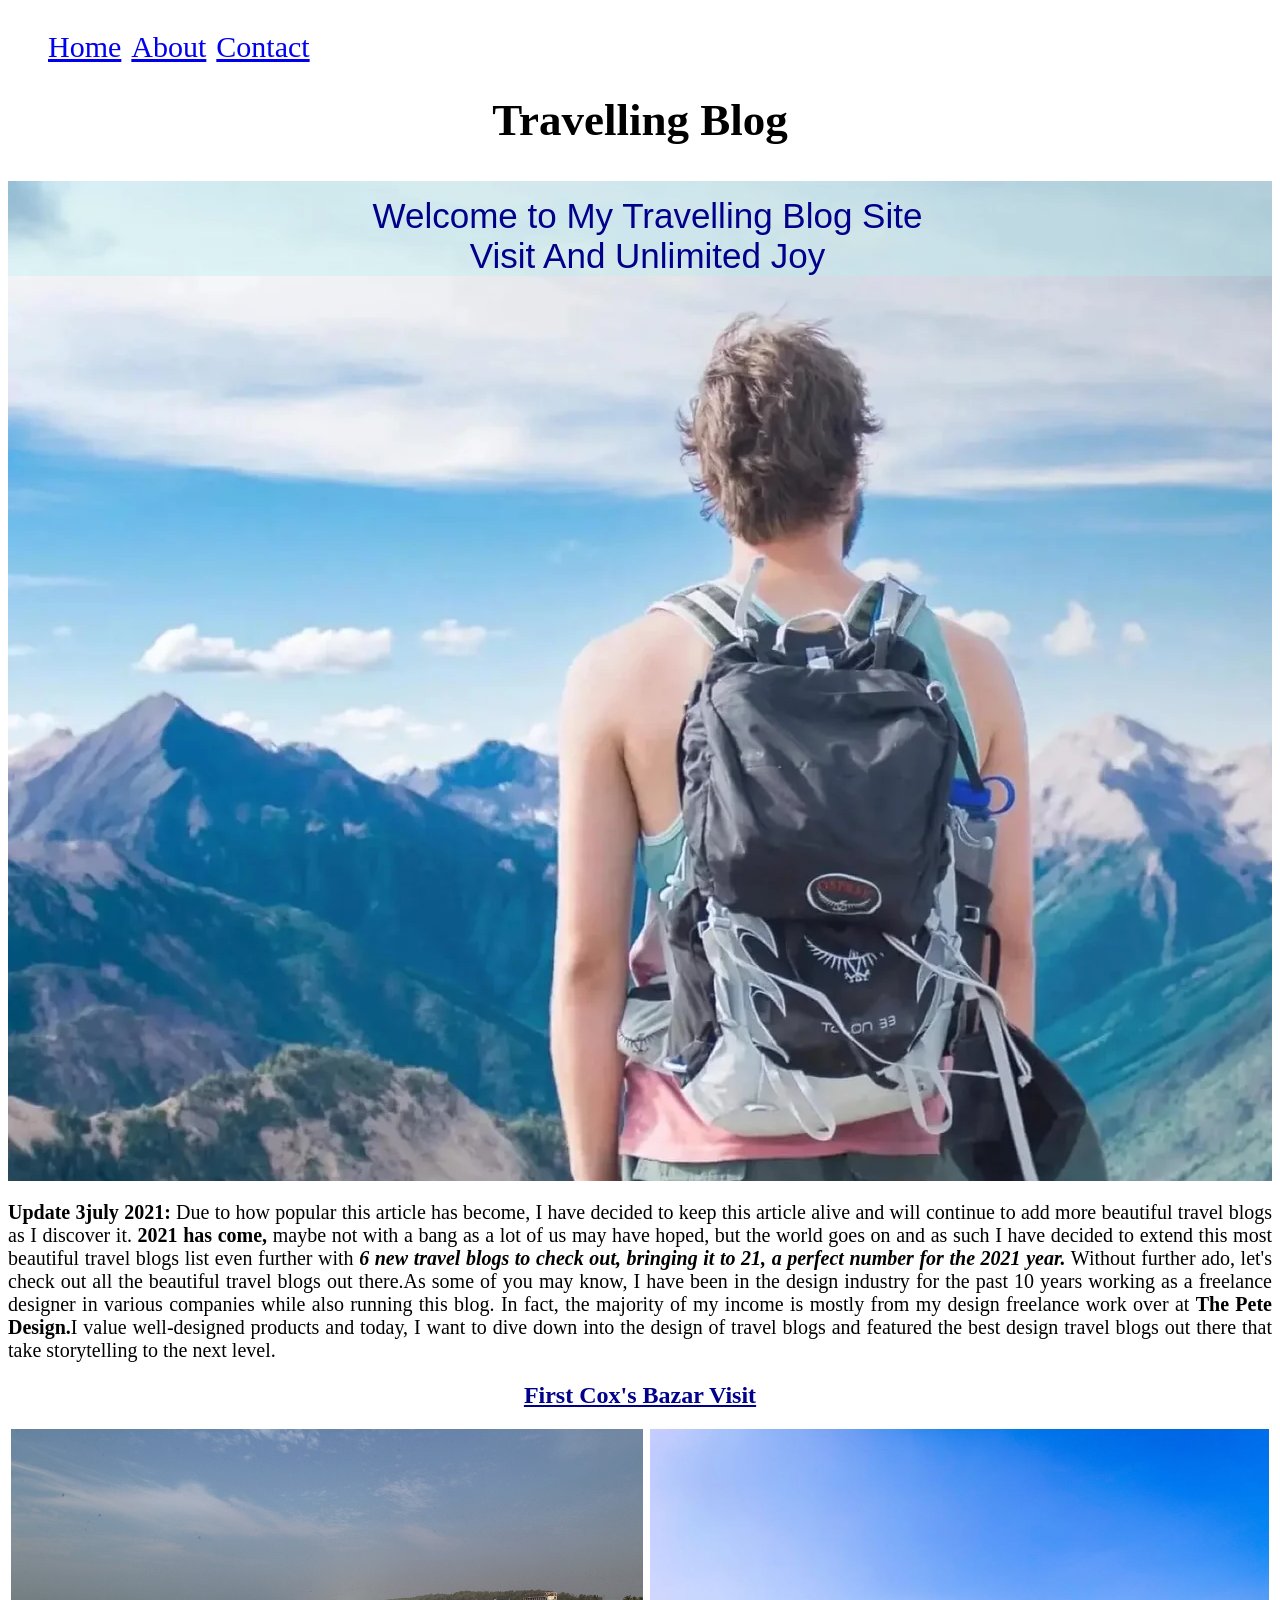
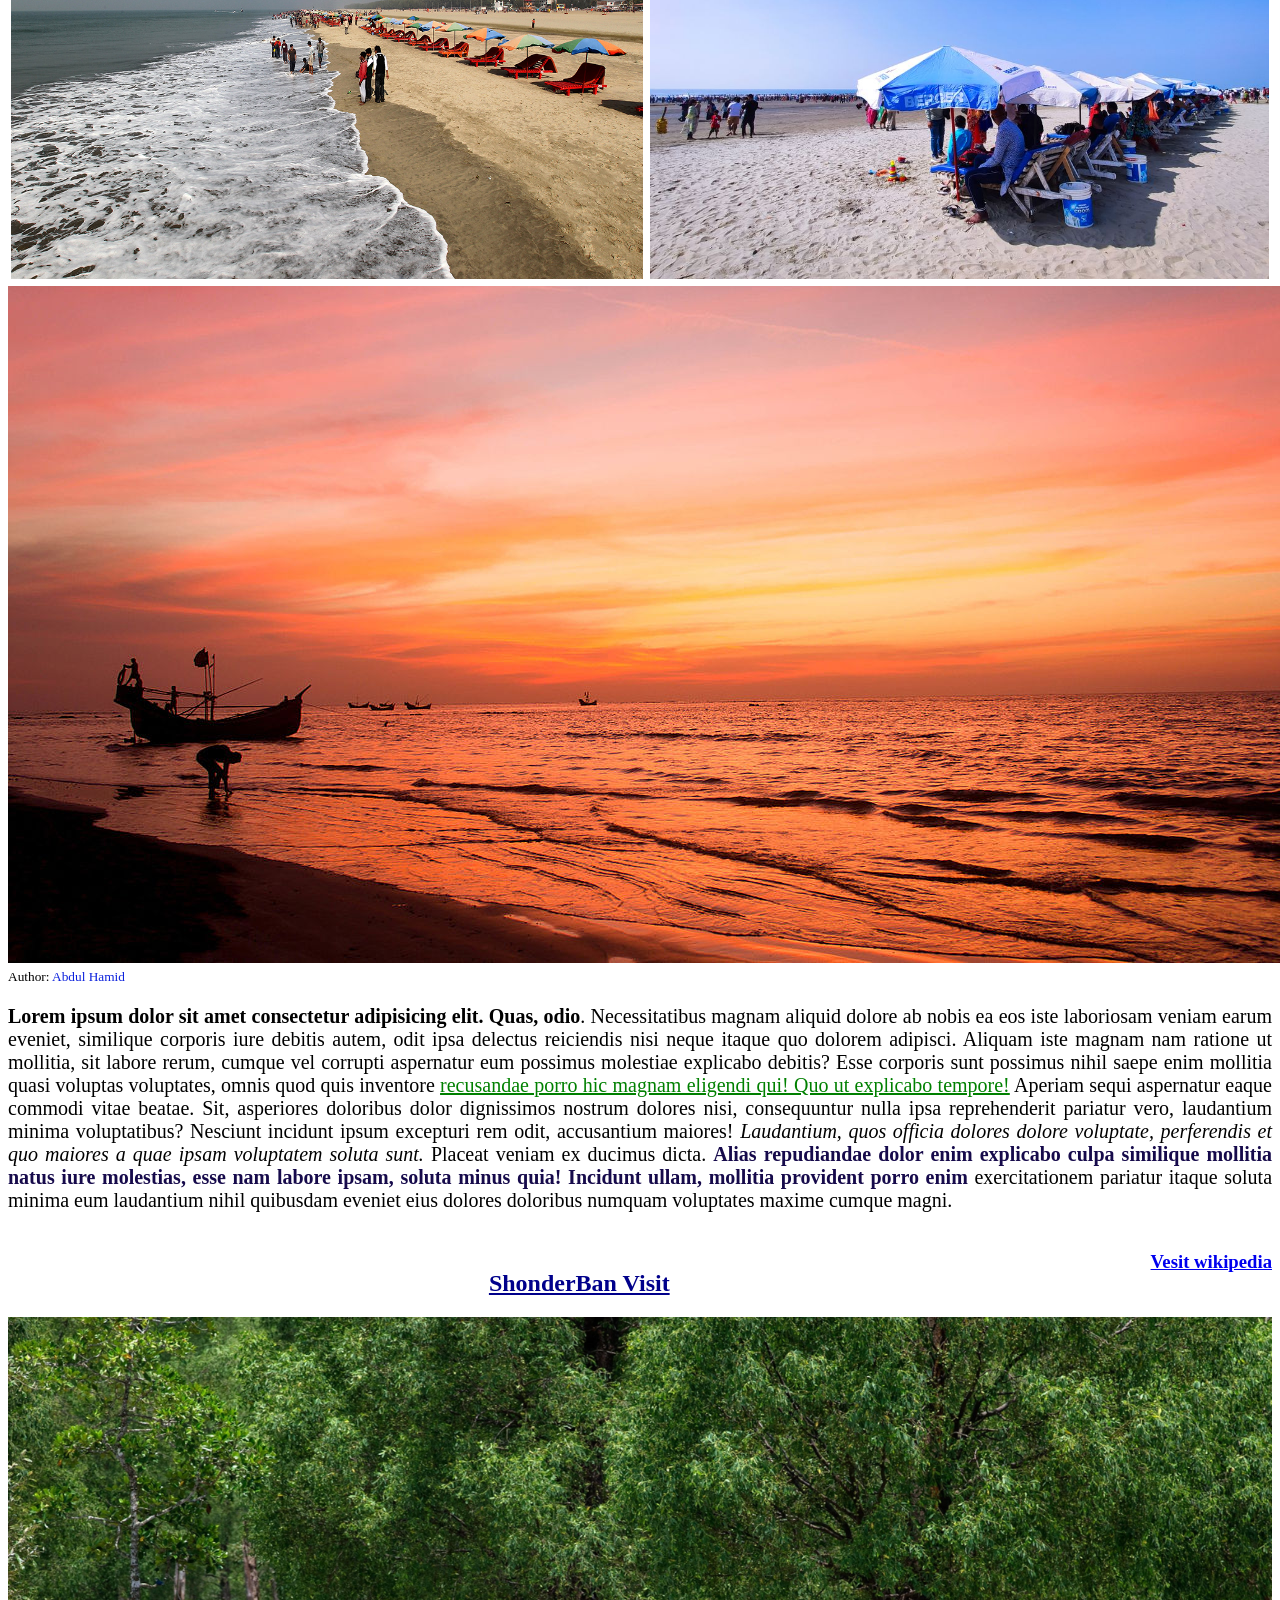
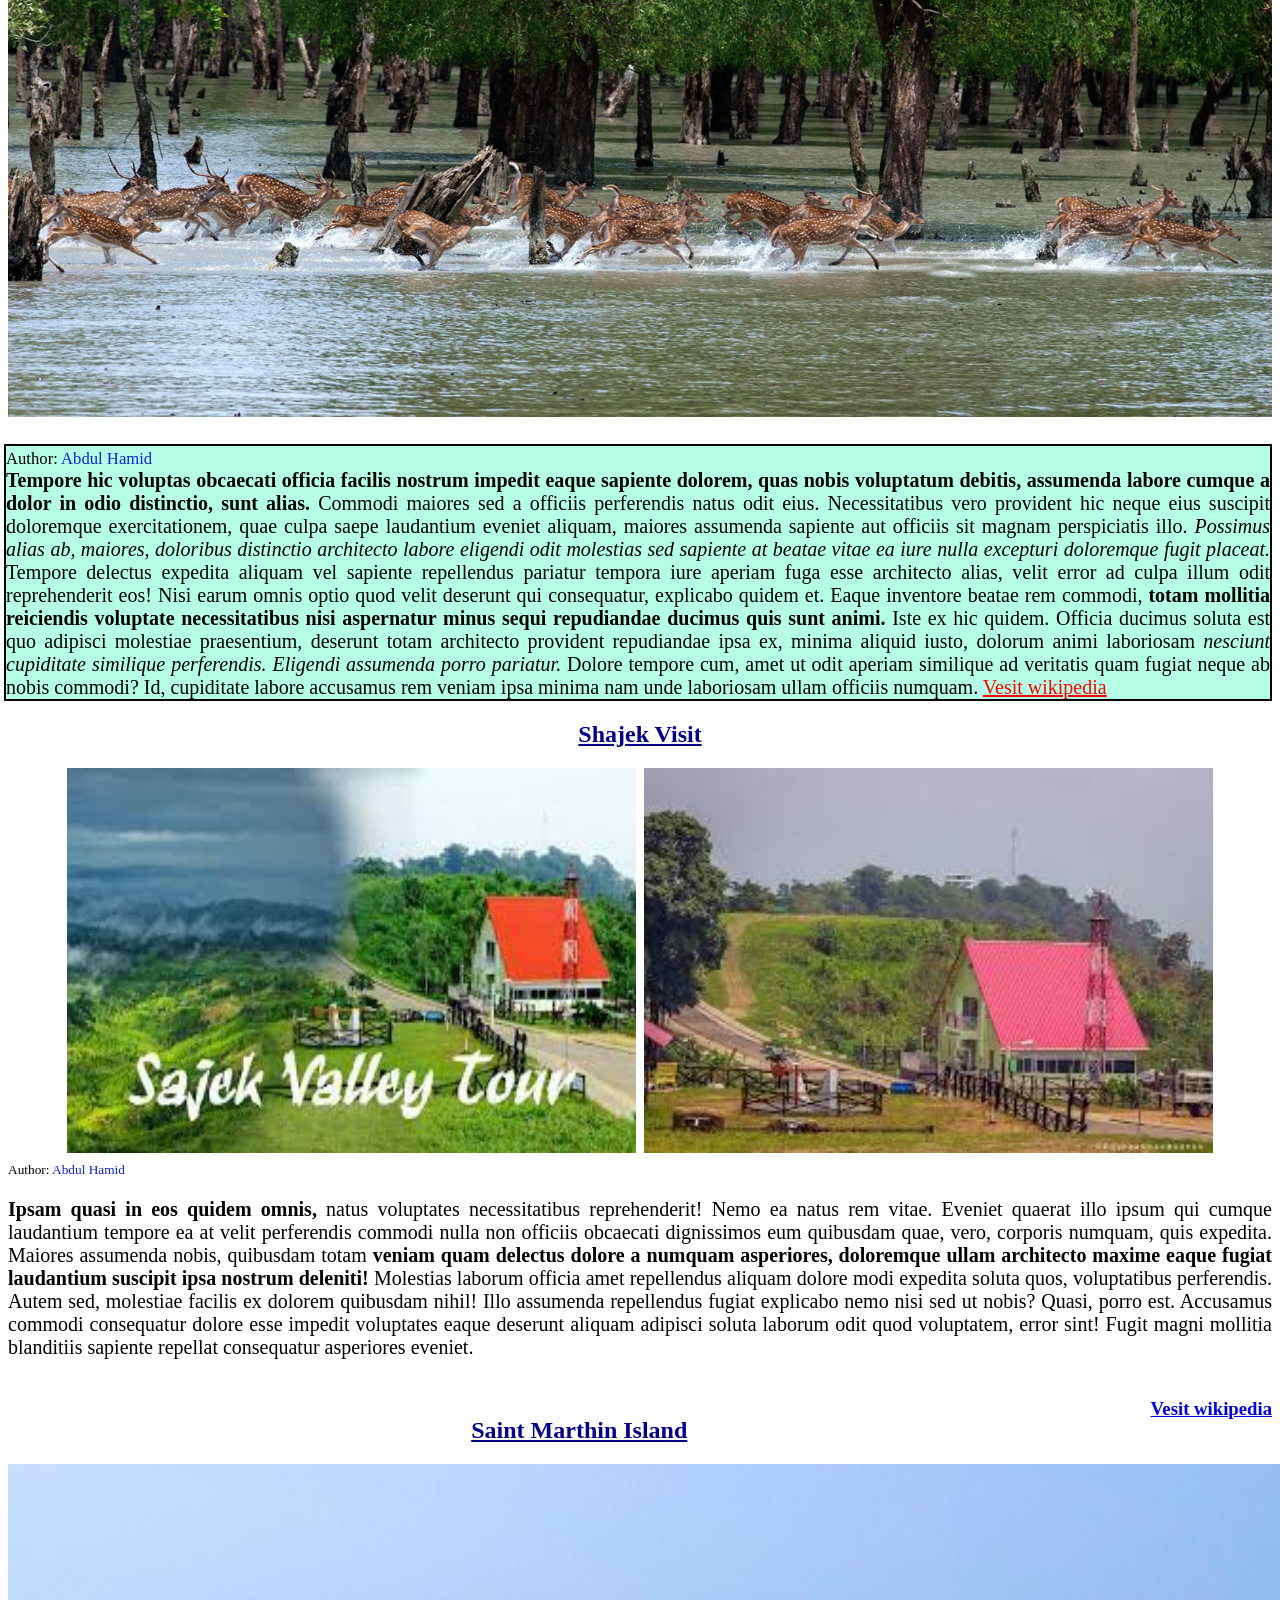
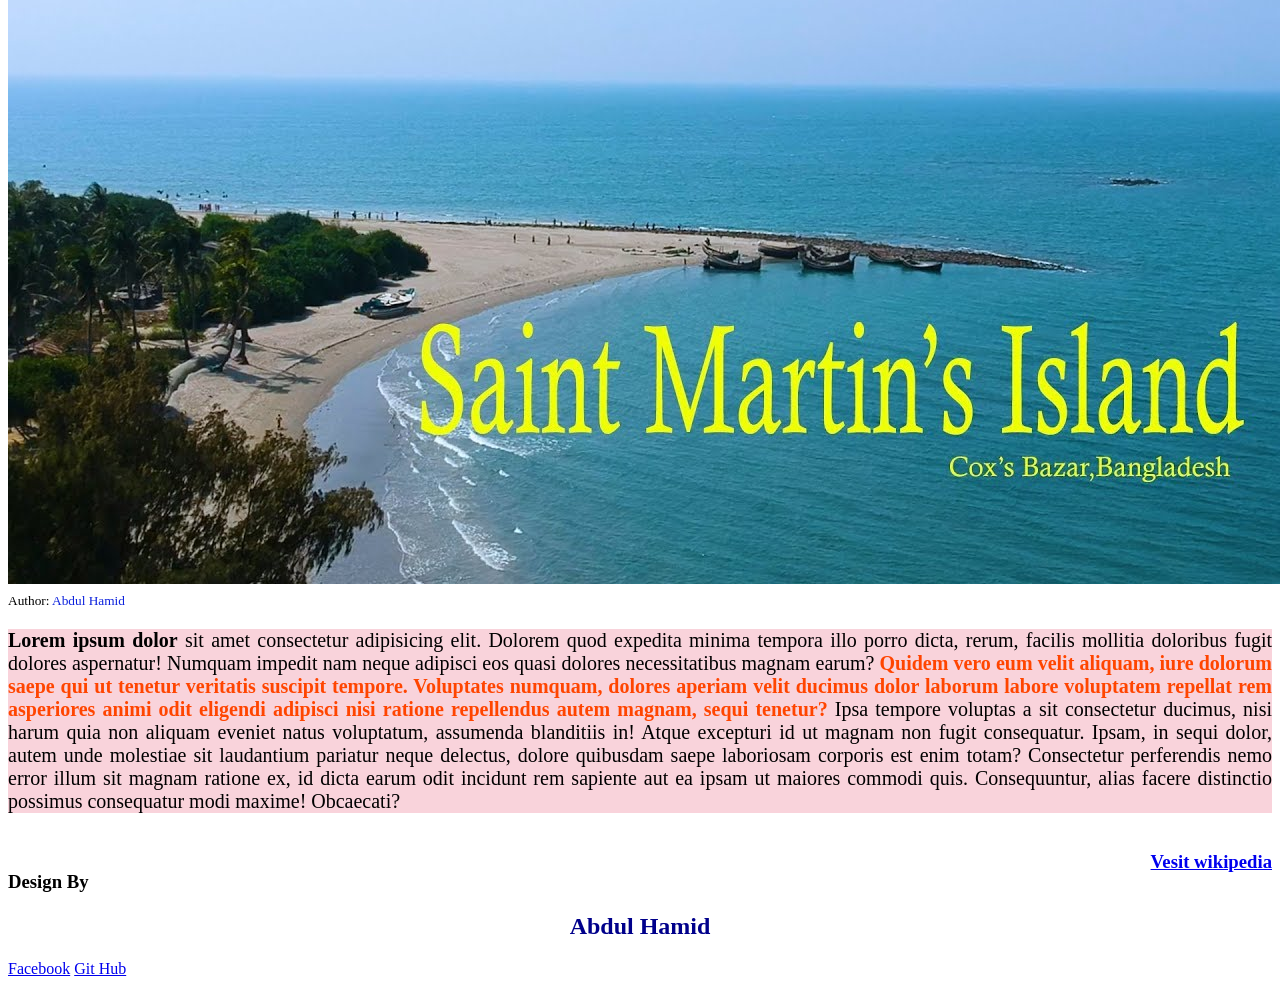
==== index.html @ 5795d8aa "add" ====
<!DOCTYPE html>
<html lang="en">
<head>
    <meta charset="UTF-8">
    <meta http-equiv="X-UA-Compatible" content="IE=edge">
    <meta name="viewport" content="width=device-width, initial-scale=1.0">
    <link rel="stylesheet" href="style.css">
    <title>My Website</title>
    <link rel="shortcut icon" href="images.jpg" type="image/png">
</head>
    <body>
        <div>
            <ul class="menu">
                <li class="home">
                    <a href="new.html">Home</a>
                </li>
                <li class="about">
                    <a href="https://www.facebook.com/profile.php?id=100023592228551" target="_blank">About</a>
                </li>
                <li class="contact">
                    <a href="https://github.com/abdulhamid331404" target="_blank">Contact</a>
                </li>
            </ul>
        </div>
        <h1>Travelling Blog</h1>
        <div class="back-img">
          <p class="block_site">
              Welcome to My Travelling Blog Site 
              <br> 
            Visit And Unlimited Joy
          </p>
        </div>
        <p class="intrudction">
            <b style="font-size: 28;">Update 3july 2021:</b> Due to how popular this article has become, I have decided to keep this article alive and will continue to add more beautiful travel blogs as I discover it. <b>2021 has come,</b>  maybe not with a bang as a lot of us may have hoped, but the world goes on and as such I have decided to extend this most beautiful travel blogs list even further with<i> <b> 6 new travel blogs to check out, bringing it to 21, a perfect number for the 2021 year.</i></b style="font-size:33;"> Without further ado, let's check out all the beautiful travel blogs out there.As some of you may know, I have been in the design industry for the past 10 years working as a freelance designer in various companies while also running this blog. In fact, the majority of my income is mostly from my design freelance work over at <strong> The Pete Design.</strong>I value well-designed products and today, I want to dive down into the design of travel blogs and featured the best design travel blogs out there that take storytelling to the next level.

        </p>
        <h2 class="cox"> <u> First Cox's Bazar Visit </u></h2>
      <center><div>
            <img style="width: 50%; height: 450px;" src="coxs-bazar/img2.jpg" alt="image2">  <img style="width: 49%; height: 450px;" src="coxs-bazar/img3.jpg" alt="image3">
            <br>
       </div></center> 
       <img src="coxs-bazar/img1.jpg" alt="image1">
        <small>Author: <span>Abdul Hamid</span> </small>
        <p>
           <b style="font-size: 20px;">Lorem ipsum dolor sit amet consectetur adipisicing elit. Quas, odio</b>. Necessitatibus magnam aliquid dolore ab nobis ea eos iste laboriosam veniam earum eveniet, similique corporis iure debitis autem, odit ipsa delectus reiciendis nisi neque itaque quo dolorem adipisci. Aliquam iste magnam nam ratione ut mollitia, sit labore rerum, cumque vel corrupti aspernatur eum possimus molestiae explicabo debitis? Esse corporis sunt possimus nihil saepe enim mollitia quasi voluptas voluptates, omnis quod quis inventore <u style="color: green;"> recusandae porro hic magnam eligendi qui! Quo ut explicabo tempore!</u style="font-size:30;"> Aperiam sequi aspernatur eaque commodi vitae beatae. Sit, asperiores doloribus dolor dignissimos nostrum dolores nisi, consequuntur nulla ipsa reprehenderit pariatur vero, laudantium minima voluptatibus? Nesciunt incidunt ipsum excepturi rem odit, accusantium maiores! <i style="font-size: 35;">Laudantium, quos officia dolores dolore voluptate, perferendis et quo maiores a quae ipsam voluptatem soluta sunt.</i>  Placeat veniam ex ducimus dicta. <b style="color: #160a4b;">Alias repudiandae dolor enim explicabo culpa similique mollitia natus iure molestias, esse nam labore ipsam, soluta minus quia! Incidunt ullam, mollitia provident porro enim</b>  exercitationem pariatur itaque soluta minima eum laudantium nihil quibusdam eveniet eius dolores doloribus numquam voluptates maxime cumque magni.
           <a href="https://en.wikipedia.org/wiki/Cox%27s_Bazar" target="_blank"><h3 style="float: right;">Vesit wikipedia</h3></a> <br>
        </p>
        <h2 class="sondr"> <u>ShonderBan Visit</u> </h2>
        <div>
           <!-- <div  class="im1"> <img src="sonderbane/son1.jpg" alt="image1"></div> -->
            
            <img style="width: 100%; height: 700px;" src="sonderbane/son3.webp" alt="image3"><br>
       </div>
       <!-- <div>
        <img style="width: 500px; height: 500px;" src="sonderbane/son2.jpg" alt="image2"> 
       </div> -->
       <div style="float: right 10px;">
        
        <p style="border: 2px solid; width: 100%; float: right; background-color: rgba(127, 255, 212, 0.582);"> 
            <small>Author: <span>Abdul Hamid</span> </small> <br>
            <strong>Tempore hic voluptas obcaecati officia facilis nostrum impedit eaque sapiente dolorem, quas nobis voluptatum debitis, assumenda labore cumque a dolor in odio distinctio, sunt alias.</strong>  Commodi maiores sed a officiis perferendis natus odit eius. Necessitatibus vero provident hic neque eius suscipit doloremque exercitationem, quae culpa saepe laudantium eveniet aliquam, maiores assumenda sapiente aut officiis sit magnam perspiciatis illo. <i> Possimus alias ab, maiores, doloribus distinctio architecto labore eligendi odit molestias sed sapiente at beatae vitae ea iure nulla excepturi doloremque fugit placeat.</i> Tempore delectus expedita aliquam vel sapiente repellendus pariatur tempora iure aperiam fuga esse architecto alias, velit error ad culpa illum odit reprehenderit eos! Nisi earum omnis optio quod velit deserunt qui consequatur, explicabo quidem et. Eaque inventore beatae rem commodi,<b> totam mollitia reiciendis voluptate necessitatibus nisi aspernatur minus sequi repudiandae ducimus quis sunt animi.</b> Iste ex hic quidem. Officia ducimus soluta est quo adipisci molestiae praesentium, deserunt totam architecto provident repudiandae ipsa ex, minima aliquid iusto, dolorum animi laboriosam <i> nesciunt cupiditate similique perferendis. Eligendi assumenda porro pariatur.</i> Dolore tempore cum, amet ut odit aperiam similique ad veritatis quam fugiat neque ab nobis commodi? Id, cupiditate labore accusamus rem veniam ipsa minima nam unde laboriosam ullam officiis numquam.
            <a style="color: red;" href="https://en.wikipedia.org/wiki/Sundarbans" target="_blank">Vesit wikipedia</a> 
        </p> 
    </div><br>
        <h2 class="shajek"> <u> Shajek Visit </u></h2>
       
       <center><div>
            <img style="width: 45%;  height: 385px; " src="sajek/sajek1.jpg" alt="image4">
            <img style="width: 45%; height: 385px; " src="sajek/sajek2.jpg" alt="image4">
            <!-- <img style="width: 20%;" src="sajek/sajek3.jpg" alt="image4"> -->
       </div></center> 
        <small>Author: <span>Abdul Hamid</span> </small>
        <p> 
            <b>Ipsam quasi in eos quidem omnis,</b> natus voluptates necessitatibus reprehenderit! Nemo ea natus rem vitae. Eveniet quaerat illo ipsum qui cumque laudantium tempore ea at velit perferendis commodi nulla non officiis obcaecati dignissimos eum quibusdam quae, vero, corporis numquam, quis expedita. Maiores assumenda nobis, quibusdam totam <b>veniam quam delectus dolore a numquam asperiores, doloremque ullam architecto maxime eaque fugiat laudantium suscipit ipsa nostrum deleniti!</b> Molestias laborum officia amet repellendus aliquam dolore modi expedita soluta quos, voluptatibus perferendis. Autem sed, molestiae facilis ex dolorem quibusdam nihil! Illo assumenda repellendus fugiat explicabo nemo nisi sed ut nobis? Quasi, porro est. Accusamus commodi consequatur dolore esse impedit voluptates eaque deserunt aliquam adipisci soluta laborum odit quod voluptatem, error sint! Fugit magni mollitia blanditiis sapiente repellat consequatur asperiores eveniet.
            <a href="https://en.wikipedia.org/wiki/Sajek_Valley" target="_blank"><h3 style="float: right;">Vesit wikipedia</h3></a> <br>
        </p>
        <h2 class="sentm"><u style="padding-top: 10px;">Saint Marthin Island </u></h2>
       <div>
           
            <img src="sentmartin/sentm3.jpg" alt="image3">
       </div>
        <small>Author: <span>Abdul Hamid</span> </small>
        <p style="background-color: rgba(220, 20, 60, 0.185);">
          <b>  Lorem ipsum dolor</b> sit amet consectetur adipisicing elit. Dolorem quod expedita minima tempora illo porro dicta, rerum, facilis mollitia doloribus fugit dolores aspernatur! Numquam impedit nam neque adipisci eos quasi dolores necessitatibus magnam earum? <strong class="vero"> Quidem vero eum velit aliquam, iure dolorum saepe qui ut tenetur veritatis suscipit tempore. Voluptates numquam, dolores aperiam velit ducimus dolor laborum labore voluptatem repellat rem asperiores animi odit eligendi adipisci nisi ratione repellendus autem magnam, sequi tenetur?</strong> Ipsa tempore voluptas a sit consectetur ducimus, nisi harum quia non aliquam eveniet natus voluptatum, assumenda blanditiis in! Atque excepturi id ut magnam non fugit consequatur. Ipsam, in sequi dolor, autem unde molestiae sit laudantium pariatur neque delectus, dolore quibusdam saepe laboriosam corporis est enim totam? Consectetur perferendis nemo error illum sit magnam ratione ex, id dicta earum odit incidunt rem sapiente aut ea ipsam ut maiores commodi quis. Consequuntur, alias facere distinctio possimus consequatur modi maxime! Obcaecati?
          <a href="https://en.wikipedia.org/wiki/St._Martin%27s_Island" target="_blank"><h3 style="float: right;">Vesit wikipedia</h3></a> <br>
        </p>
        <h3>Design By</h3> <h2 class="14">Abdul Hamid</h3>
        <a href="#"> Facebook</a>   <a href="#">Git Hub</a>
    </body>
</html>
---- style.css ----
h1{
    text-align: center;
    font-size: 45px;
}
.back-img{
    background-image: url(travel-hero.webp);
    width: 100%;
    height: 1000px;
}
.block_site{
    font-size: 35px;
    color:darkblue;
    padding-top: 15px;
    padding-left: 15px;
    text-align: center;
    font-family: 'Gill Sans', 'Gill Sans MT', Calibri, 'Trebuchet MS', sans-serif;
    background-color: rgba(175, 238, 238, 0.315);
}
.introducion{
    text-align: justify;
}
p{
    text-align: justify;
    font-size: 20px;
}
.menu{
    list-style-type: none;
}
.home{
    float: left;
    padding-right: 10px;
}
.about{
    float: left;
    padding-right: 10px;
}
div{
    font-size: 30px;
}
span{
    color: #0d22dd;
}

h2{
    text-align: center;
    color: darkblue;
}
.vero{
    color:orangered
}
.im1{
    width: 50%;
}
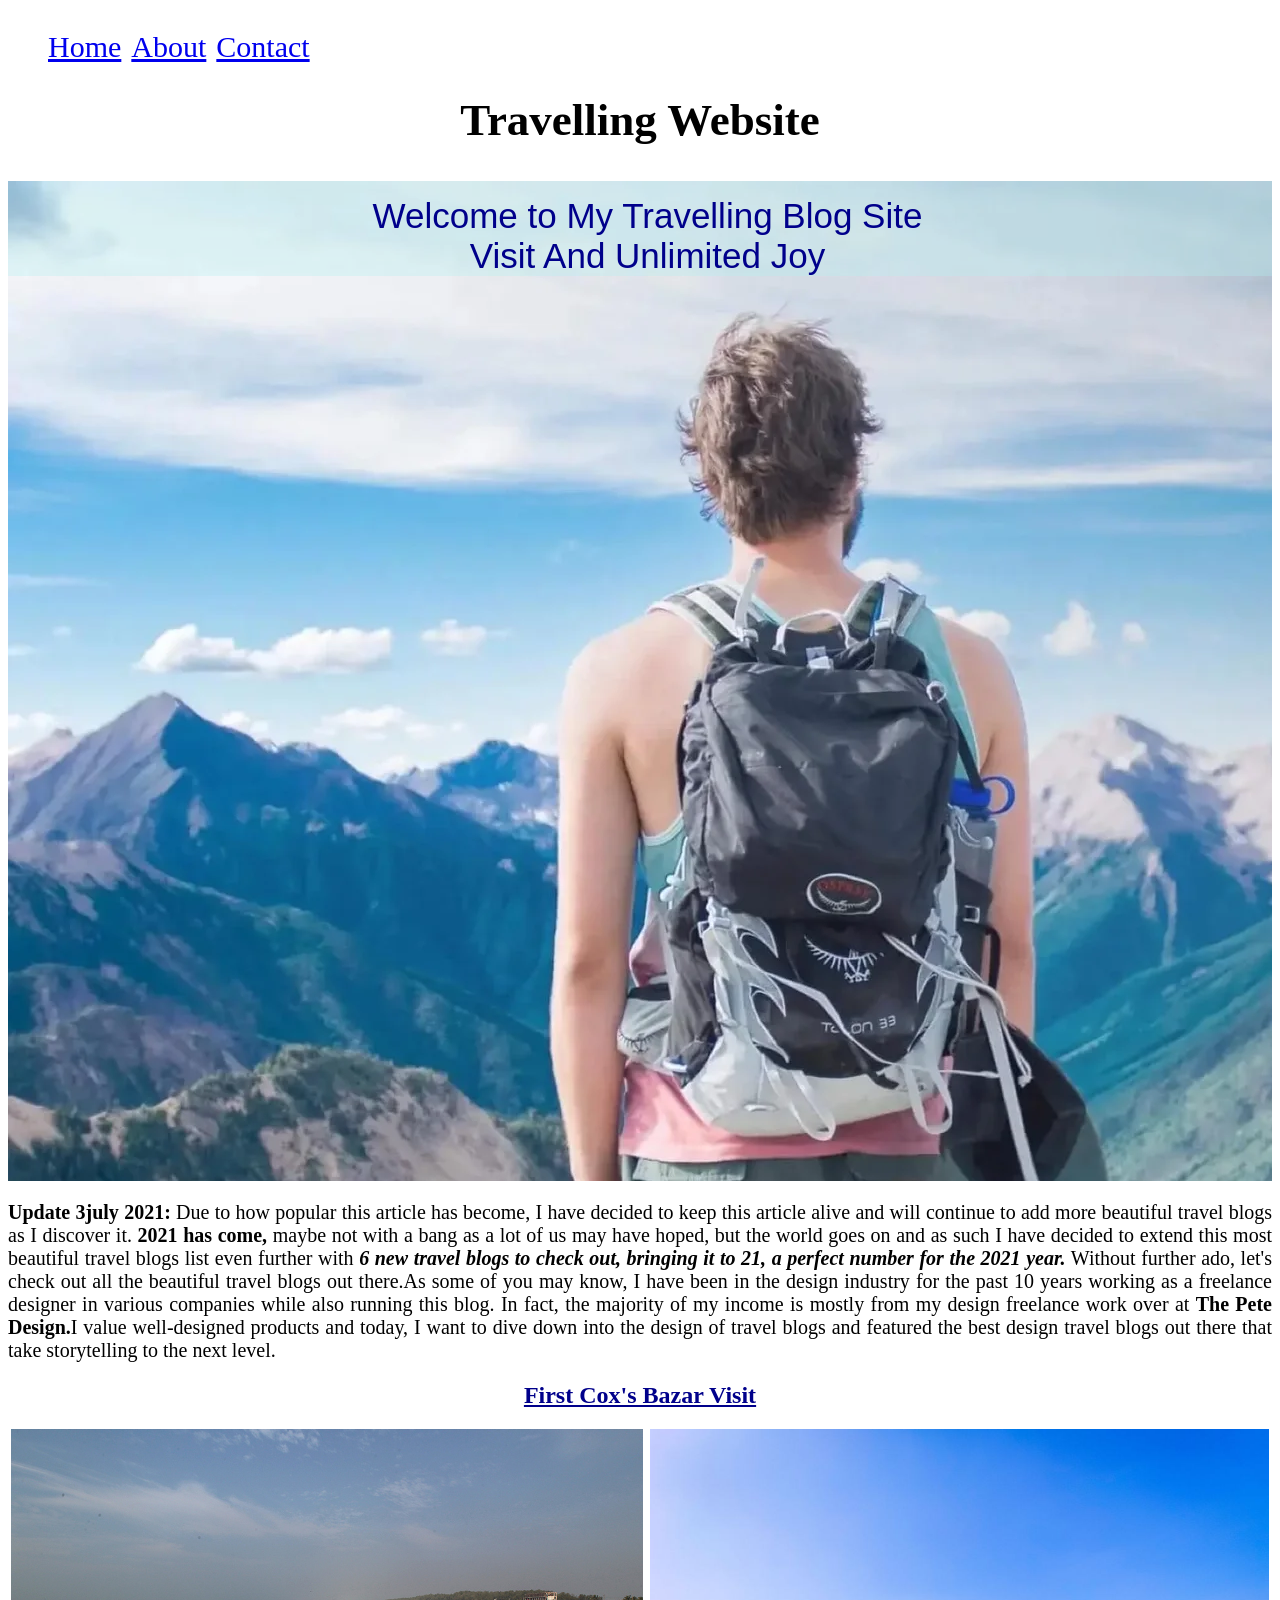
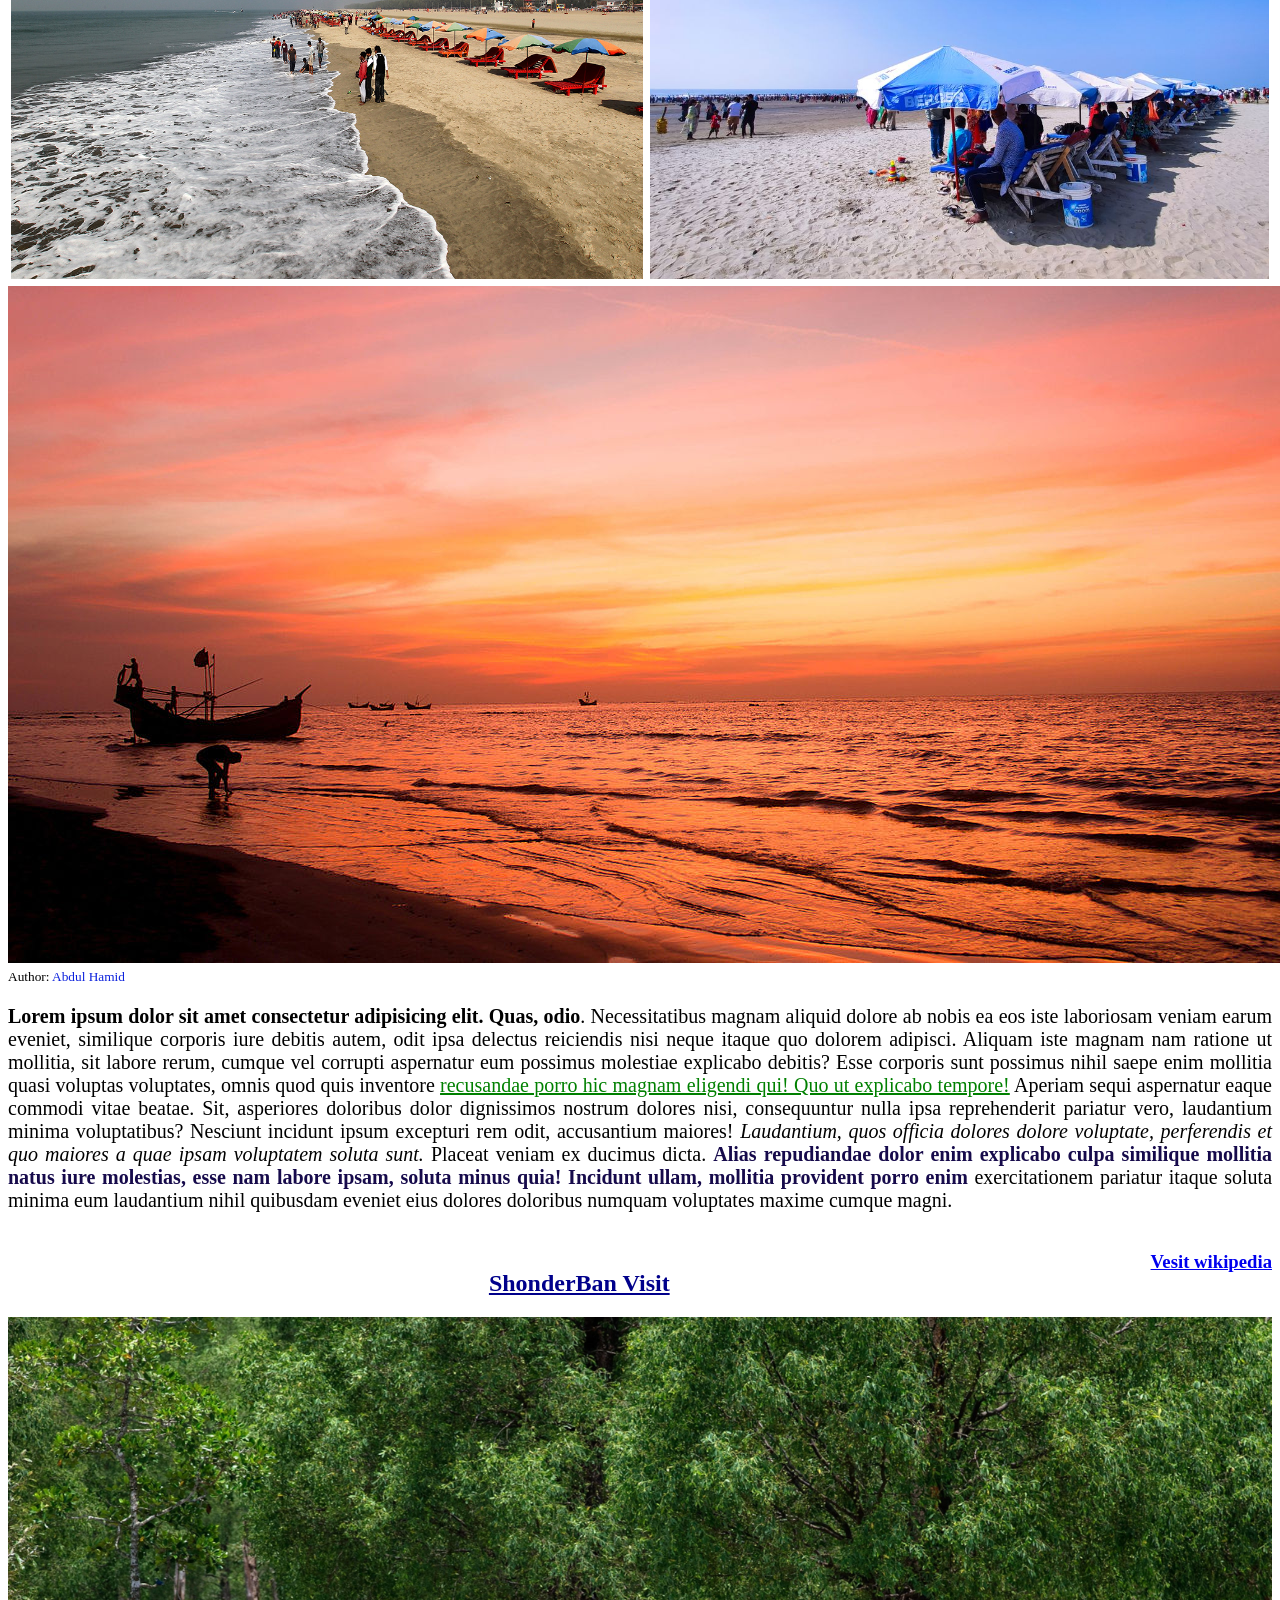
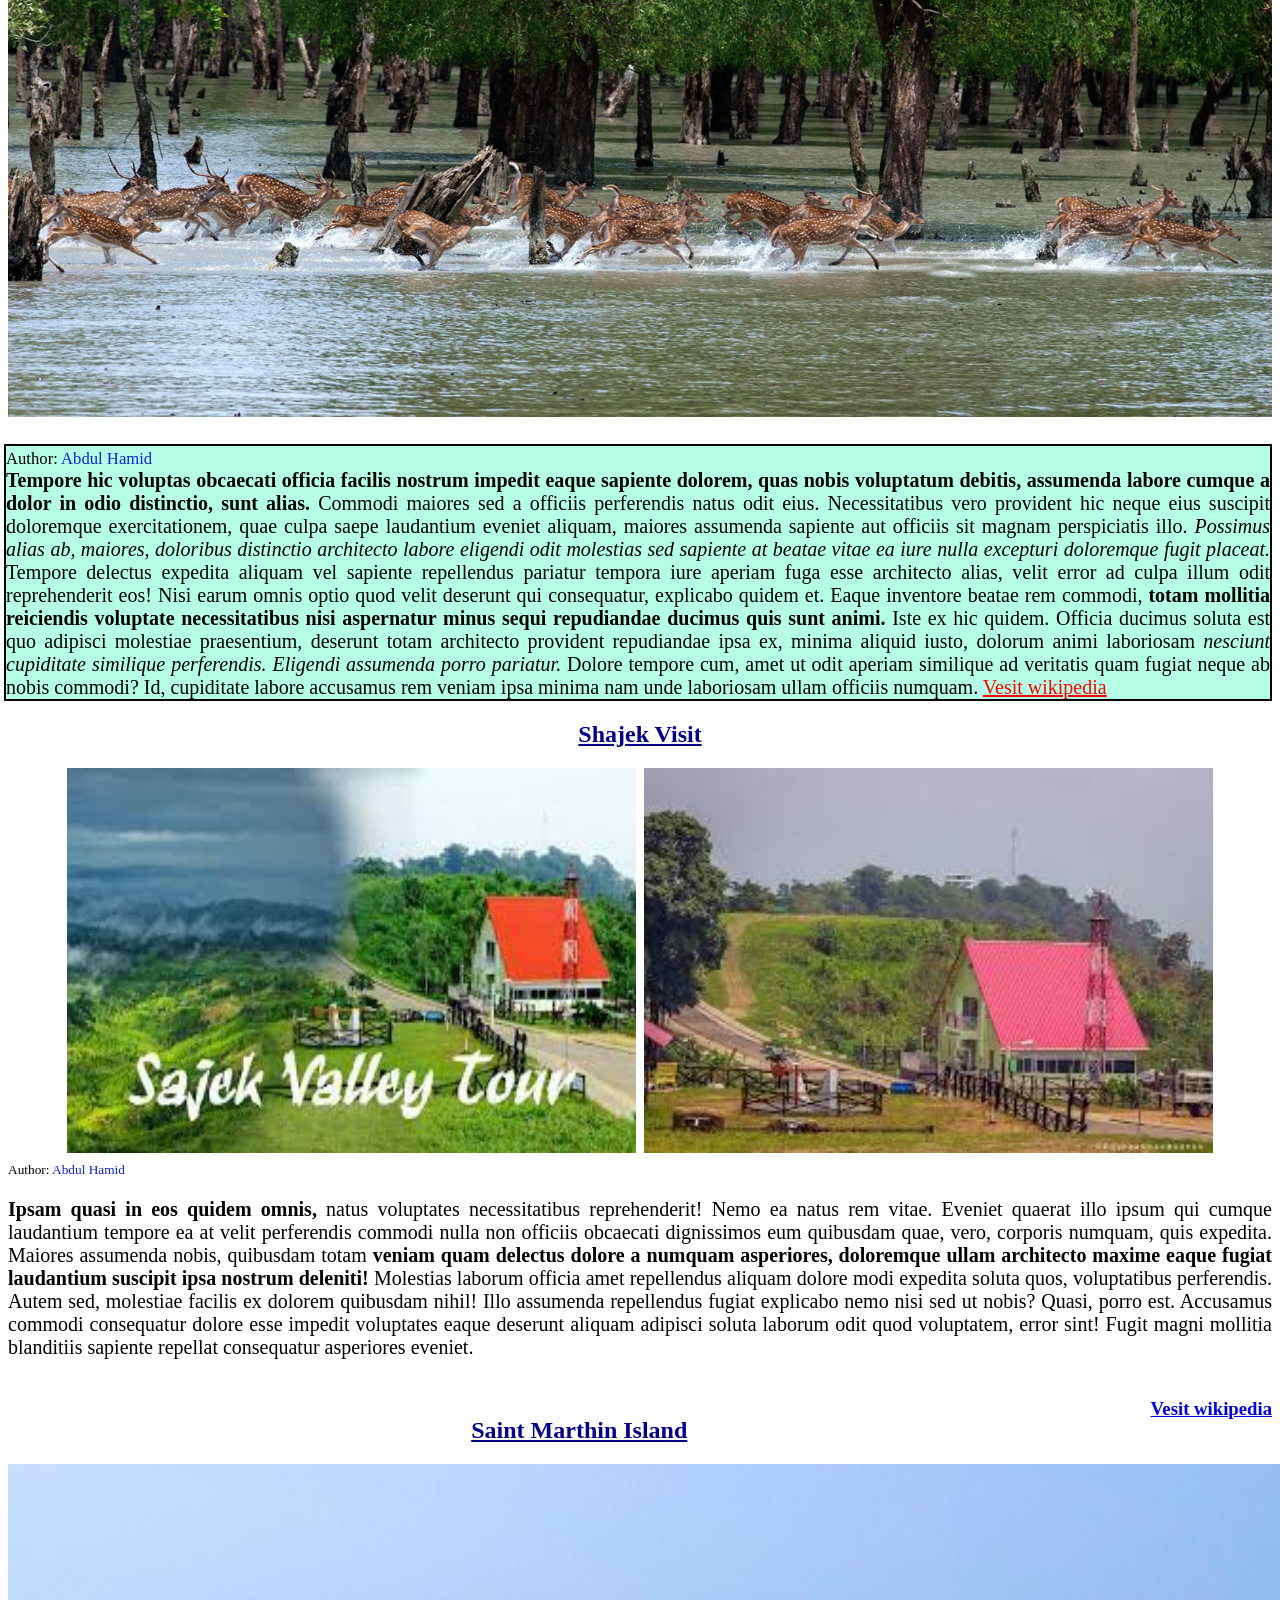
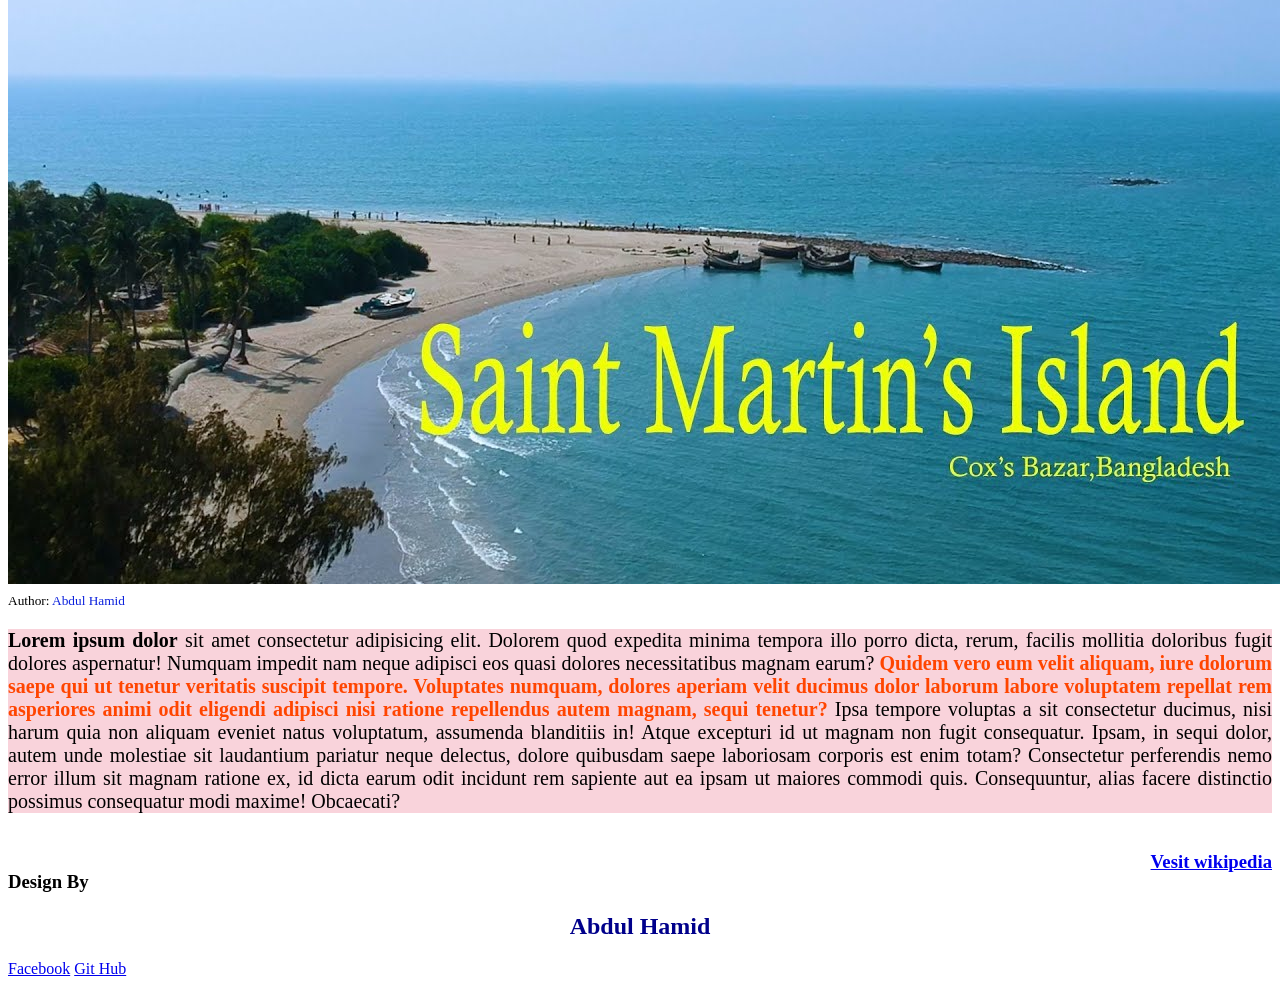
==== commit 34a14e27: "title" ====
--- a/index.html
+++ b/index.html
@@ -3,9 +3,9 @@
 <head>
     <meta charset="UTF-8">
     <meta http-equiv="X-UA-Compatible" content="IE=edge">
-    <meta name="viewport" content="width=device-width, initial-scale=1.0">
+    <!-- <meta name="viewport" content="width=device-width, initial-scale=1.0"> -->
     <link rel="stylesheet" href="style.css">
-    <title>My Website</title>
+    <title></title>
     <link rel="shortcut icon" href="images.jpg" type="image/png">
 </head>
     <body>
@@ -22,7 +22,7 @@
                 </li>
             </ul>
         </div>
-        <h1>Travelling Blog</h1>
+        <h1>Travelling Website</h1>
         <div class="back-img">
           <p class="block_site">
               Welcome to My Travelling Blog Site 
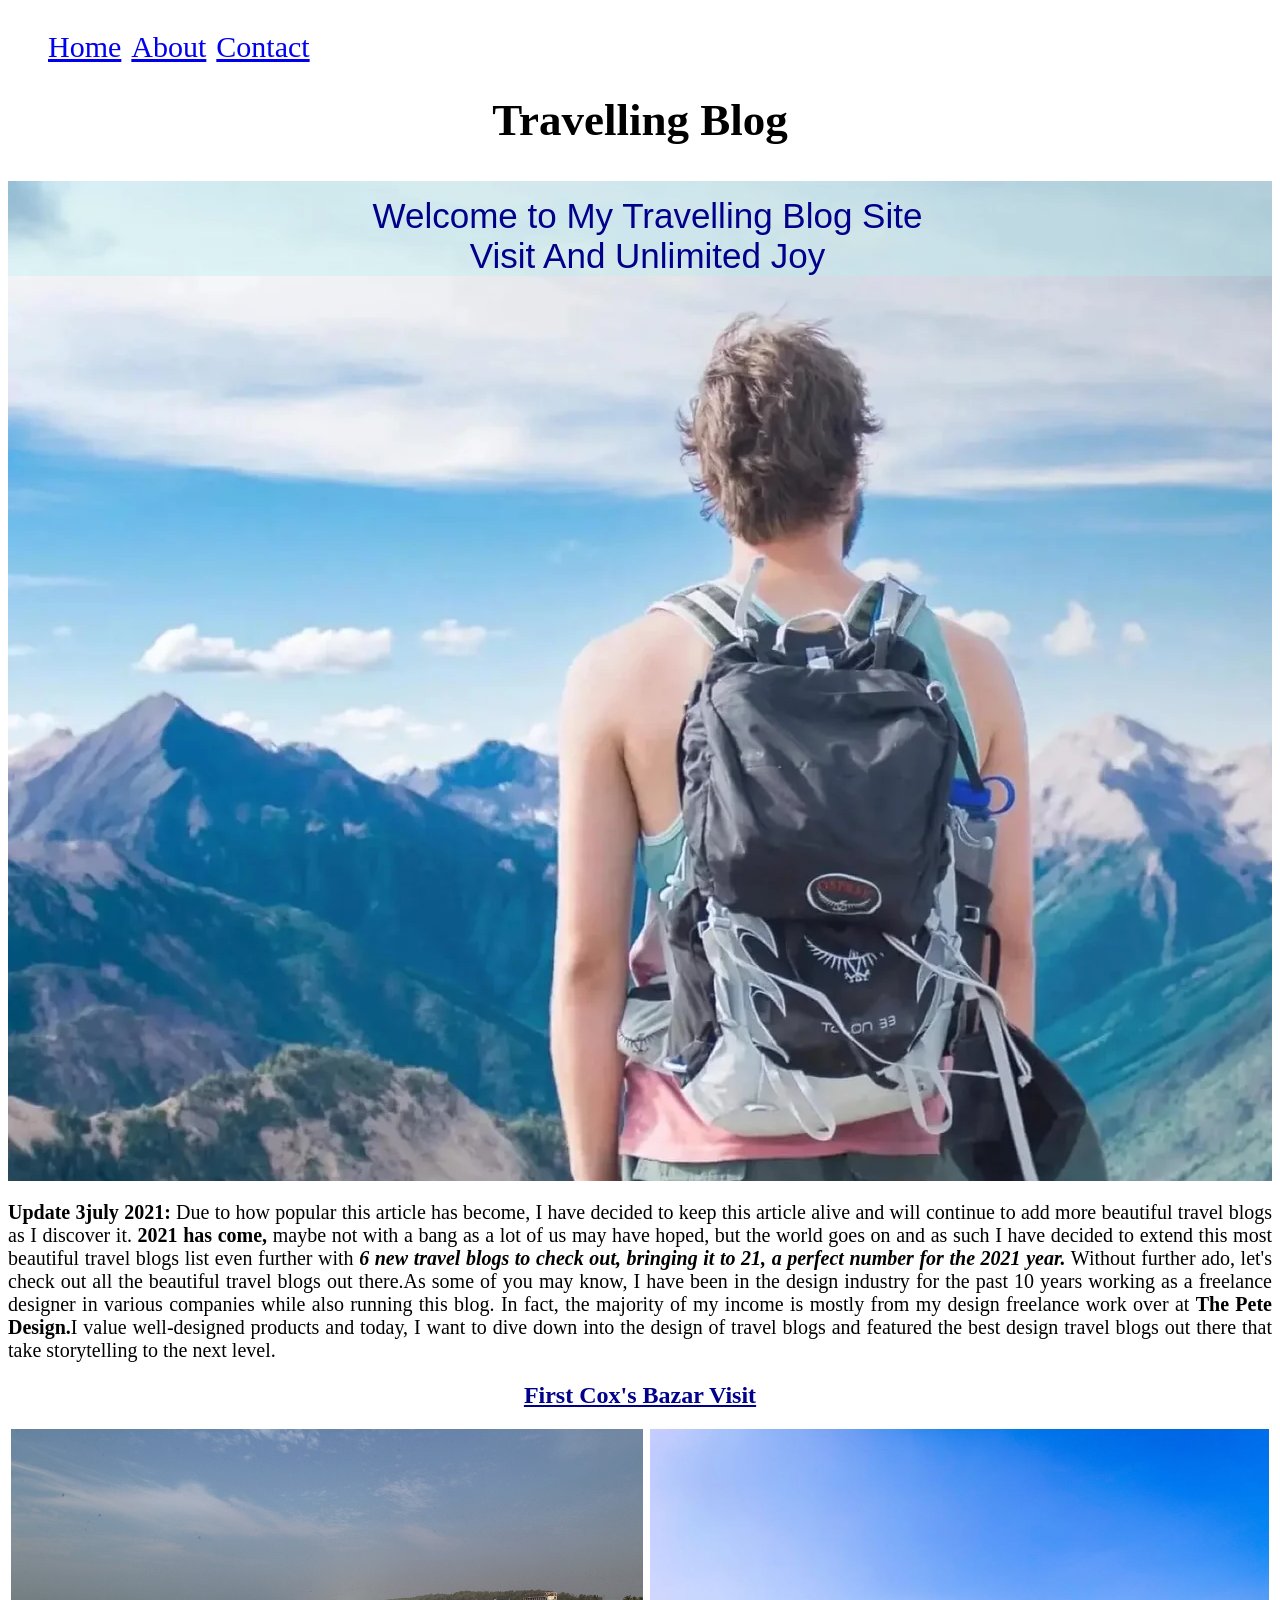
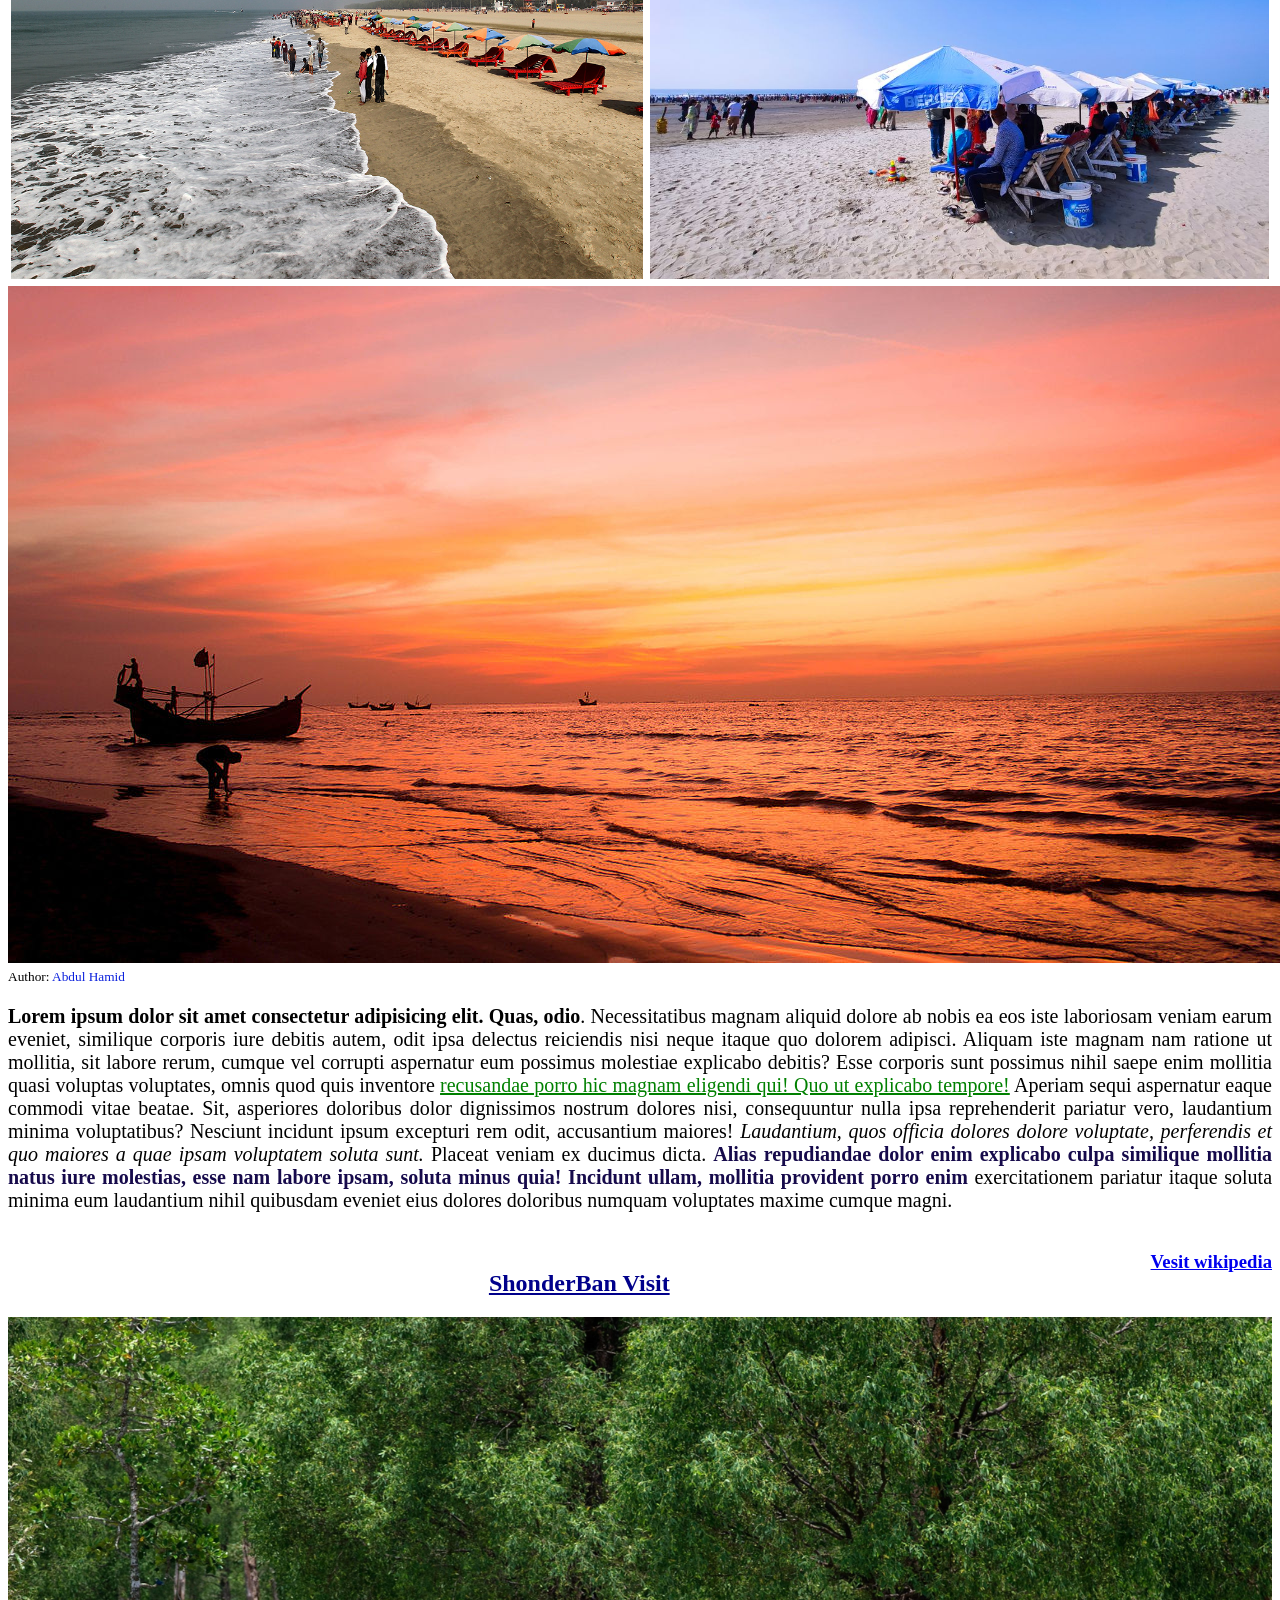
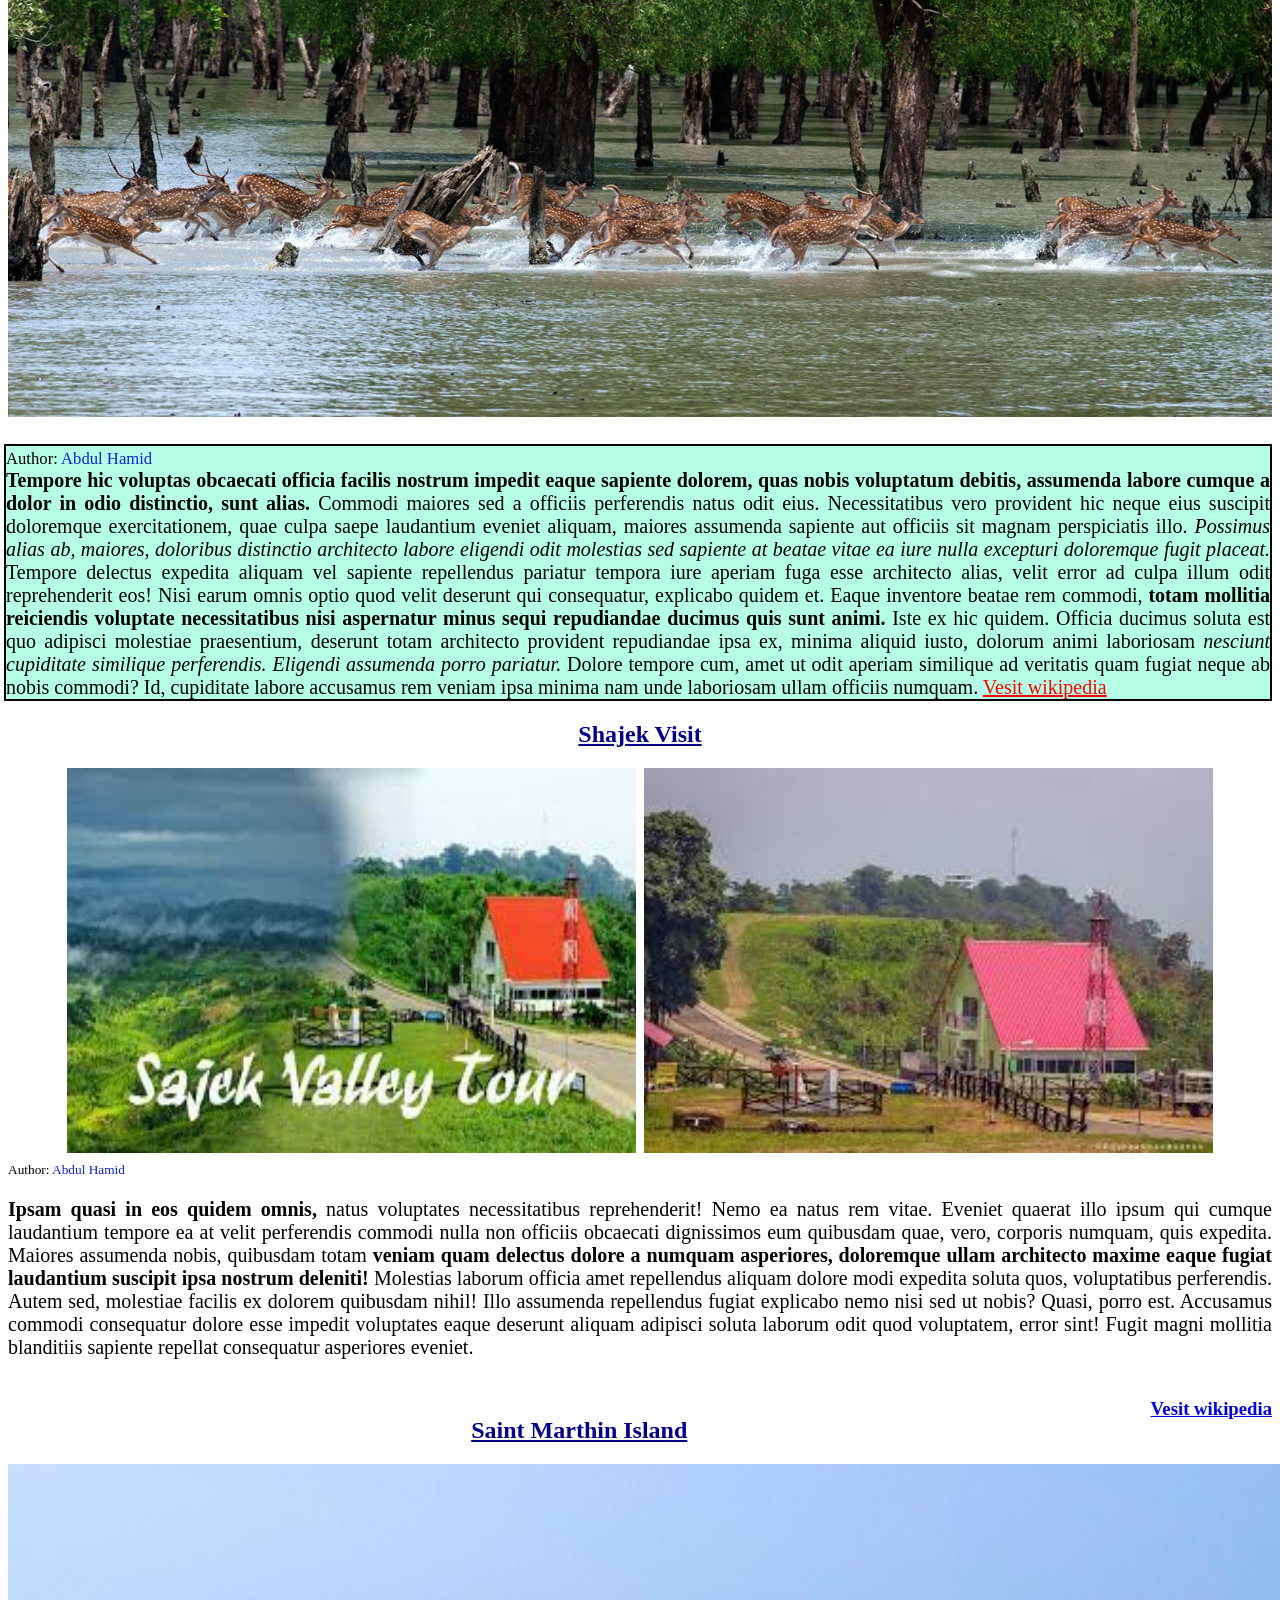
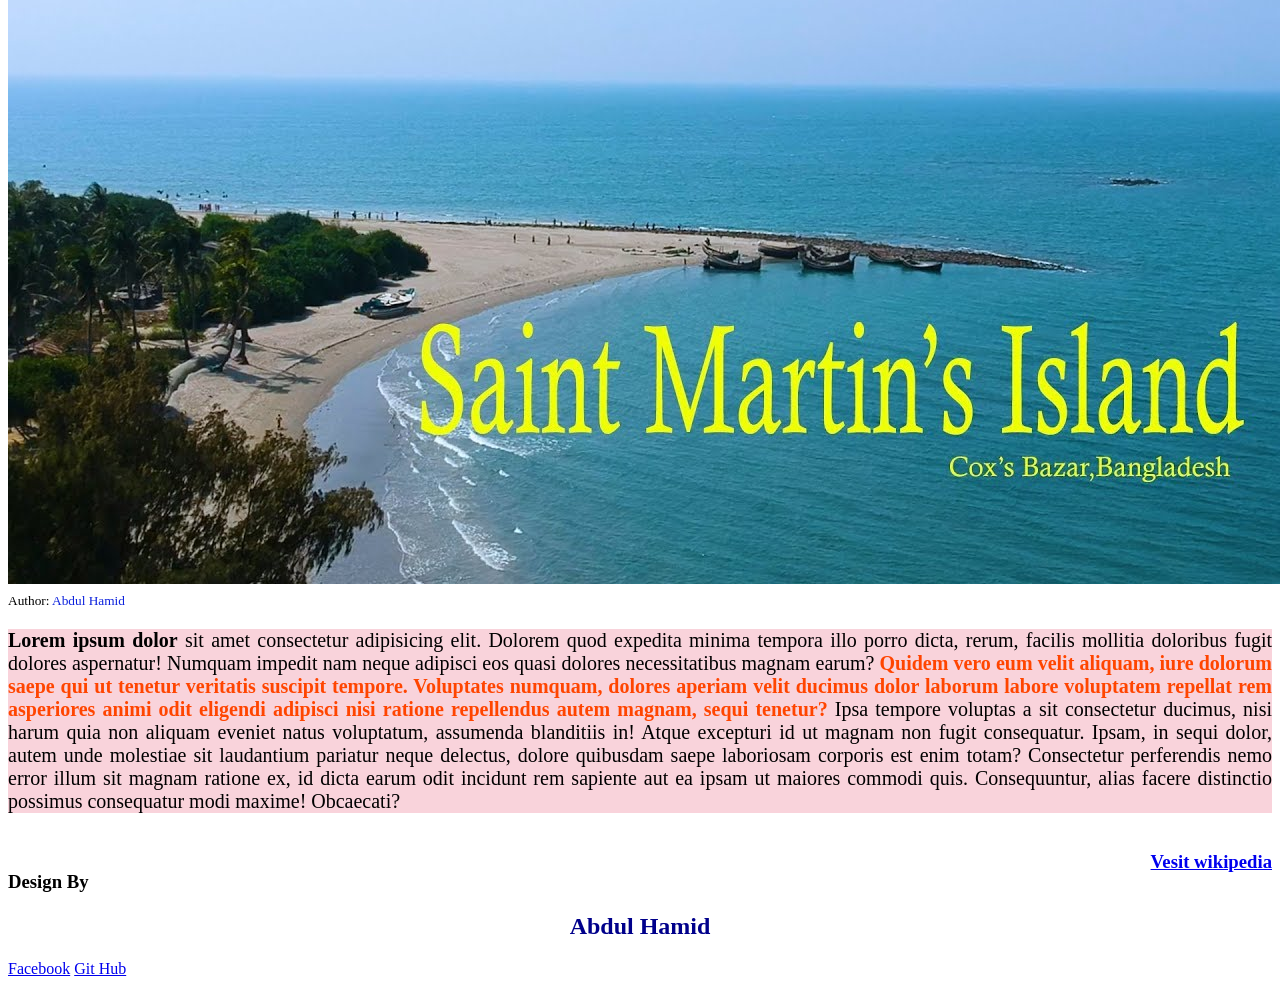
==== commit 1f5ed1f3: "title add" ====
--- a/index.html
+++ b/index.html
@@ -5,7 +5,7 @@
     <meta http-equiv="X-UA-Compatible" content="IE=edge">
     <!-- <meta name="viewport" content="width=device-width, initial-scale=1.0"> -->
     <link rel="stylesheet" href="style.css">
-    <title></title>
+    <title>Travelling Website</title>
     <link rel="shortcut icon" href="images.jpg" type="image/png">
 </head>
     <body>
@@ -22,7 +22,7 @@
                 </li>
             </ul>
         </div>
-        <h1>Travelling Website</h1>
+        <h1>Travelling Blog</h1>
         <div class="back-img">
           <p class="block_site">
               Welcome to My Travelling Blog Site 
